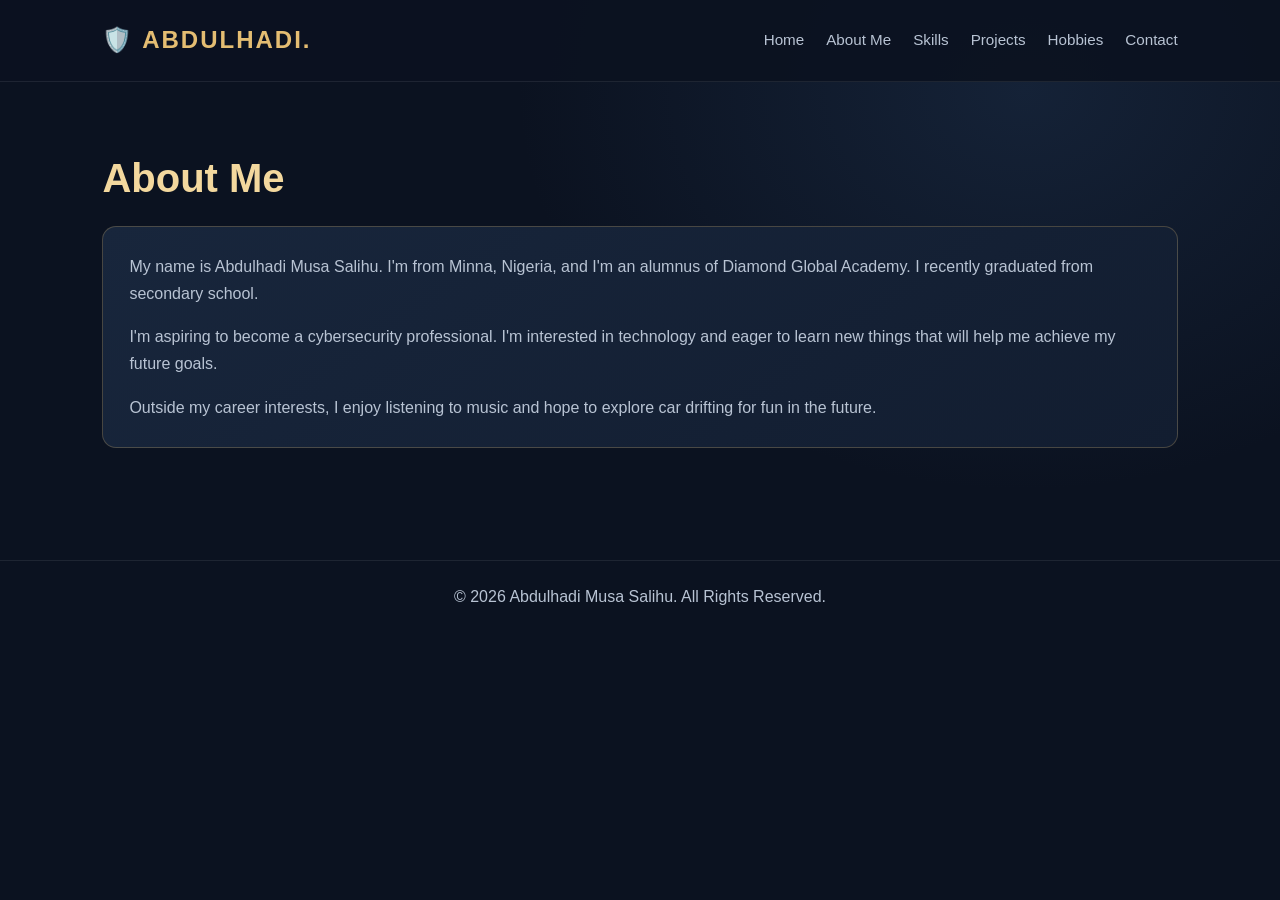
==== About.html @ 29981a08 "renewed the portfolio" ====
<!DOCTYPE html>
<html lang="en">
<head>
    <meta charset="UTF-8">
    <meta name="viewport" content="width=device-width, initial-scale=1.0">
    <title>About Me | Abdulhadi Musa Salihu</title>
    <link rel="stylesheet" href="style.css">
</head>
<body>

    <header>
        <h1>🛡️ ABDULHADI.</h1>

        <nav>
            <a href="index.html">Home</a>
            <a href="about.html">About Me</a>
            <a href="skills.html">Skills</a>
            <a href="projects.html">Projects</a>
            <a href="hobbies.html">Hobbies</a>
            <a href="contact.html">Contact</a>
        </nav>
    </header>

    <main>
        <section id="about">
            <h2>About Me</h2>

            <div class="about-content">
                <p>
                    My name is Abdulhadi Musa Salihu.
                    I'm from Minna, Nigeria, and I'm an
                    alumnus of Diamond Global Academy.
                    I recently graduated from secondary school.
                </p>

                <p>
                    I'm aspiring to become a cybersecurity
                    professional. I'm interested in technology
                    and eager to learn new things that will help
                    me achieve my future goals.
                </p>

                <p>
                    Outside my career interests, I enjoy
                    listening to music and hope to explore
                    car drifting for fun in the future.
                </p>
            </div>
        </section>
    </main>

    <footer>
        <p>&copy; 2026 Abdulhadi Musa Salihu. All Rights Reserved.</p>
    </footer>

</body>
</html>
---- style.css ----
/* Colors and page defaults */
:root {
    color-scheme: dark;
    --background: #0b1220;
    --surface: #121d30;
    --surface-light: #18263c;
    --text: #f4f1e8;
    --muted: #b8c3d3;
    --gold: #e4bd72;
    --gold-light: #f3d89e;
    --border: rgba(228, 189, 114, 0.25);
}

* {
    box-sizing: border-box;
}

html {
    scroll-behavior: smooth;
}

body {
    margin: 0;
    min-height: 100vh;
    background:
        radial-gradient(ellipse at 80% 10%, rgba(43, 71, 108, 0.3), transparent 35%),
        var(--background);
    color: var(--text);
    font-family: "Segoe UI", Arial, sans-serif;
    line-height: 1.7;
}

/* Header and navigation */
header {
    display: flex;
    align-items: center;
    justify-content: space-between;
    gap: 24px;
    padding: 20px 8%;
    border-bottom: 1px solid rgba(255, 255, 255, 0.08);
    background: rgba(11, 18, 32, 0.92);
}

header h1 {
    margin: 0;
    color: var(--gold);
    font-size: 1.5rem;
    letter-spacing: 2px;
    white-space: nowrap;
}

nav {
    display: flex;
    flex-wrap: wrap;
    justify-content: flex-end;
    gap: 8px 22px;
}

nav a {
    color: var(--muted);
    font-size: 0.95rem;
    text-decoration: none;
    transition: color 0.2s ease;
}

nav a:hover,
nav a:focus {
    color: var(--gold-light);
}

/* Page sections */
main {
    width: min(1100px, 84%);
    margin: 0 auto;
}

section {
    padding: 72px 0;
}

section h2 {
    margin: 0 0 24px;
    color: var(--gold-light);
    font-size: clamp(1.8rem, 4vw, 2.5rem);
    line-height: 1.2;
}

section p {
    color: var(--muted);
}

/* Home page */
#home {
    display: grid;
    grid-template-columns: 1.2fr 0.8fr;
    align-items: center;
    gap: 56px;
    min-height: 75vh;
}

.home-content h2 {
    margin-bottom: 12px;
    color: var(--text);
    font-size: clamp(2.3rem, 5vw, 4rem);
}

.home-content h3 {
    margin: 0 0 18px;
    color: var(--gold);
    font-size: 1.25rem;
    font-weight: 500;
}

.home-content p {
    max-width: 560px;
    font-size: 1.08rem;
}

.profile {
    justify-self: center;
    padding: 10px;
    border: 1px solid var(--border);
    border-radius: 24px;
    background: linear-gradient(145deg, var(--surface-light), var(--surface));
    box-shadow: 0 24px 60px rgba(0, 0, 0, 0.35);
}

.profile img {
    display: block;
    width: min(300px, 60vw);
    height: 390px;
    border-radius: 17px;
    object-fit: cover;
    object-position: center 20%;
}

.btn {
    display: inline-block;
    margin-top: 18px;
    padding: 12px 22px;
    border: 1px solid var(--gold);
    border-radius: 7px;
    background: var(--gold);
    color: #172033;
    font-weight: 700;
    text-decoration: none;
    transition: background 0.2s ease, transform 0.2s ease;
}

.btn:hover {
    transform: translateY(-2px);
    background: var(--gold-light);
}

/* About page */
.about-content,
.about-card {
    padding: 26px;
    border: 1px solid var(--border);
    border-radius: 14px;
    background: linear-gradient(145deg, var(--surface-light), var(--surface));
}

.about-content p:first-child {
    margin-top: 0;
}

.about-content p:last-child {
    margin-bottom: 0;
}

.highlight {
    color: var(--gold-light);
    font-weight: 700;
}

/* Skills and hobbies cards */
.skills-container {
    display: grid;
    grid-template-columns: repeat(auto-fit, minmax(210px, 1fr));
    gap: 18px;
}

.skill-card,
.project-card {
    padding: 24px;
    border: 1px solid var(--border);
    border-radius: 14px;
    background: linear-gradient(145deg, var(--surface-light), var(--surface));
    transition: transform 0.2s ease, border-color 0.2s ease;
}

.skill-card:hover,
.project-card:hover {
    transform: translateY(-4px);
    border-color: var(--gold);
}

.skill-card h3,
.project-card h3 {
    margin-top: 0;
    color: var(--gold-light);
}

.skill-card p,
.project-card p {
    margin-bottom: 0;
}

/* Footer */
footer {
    margin-top: 40px;
    padding: 22px 8%;
    border-top: 1px solid rgba(255, 255, 255, 0.08);
    color: var(--muted);
    text-align: center;
}

footer p {
    margin: 0;
}

/* Smaller screens */
@media (max-width: 700px) {
    header {
        align-items: flex-start;
        flex-direction: column;
        padding: 18px 6%;
    }

    nav {
        justify-content: flex-start;
        gap: 10px 16px;
    }

    main {
        width: 88%;
    }

    section {
        padding: 48px 0;
    }

    #home {
        grid-template-columns: 1fr;
        gap: 32px;
        min-height: auto;
    }

    .profile {
        justify-self: start;
    }

    .profile img {
        width: min(300px, 76vw);
        height: 350px;
    }
}
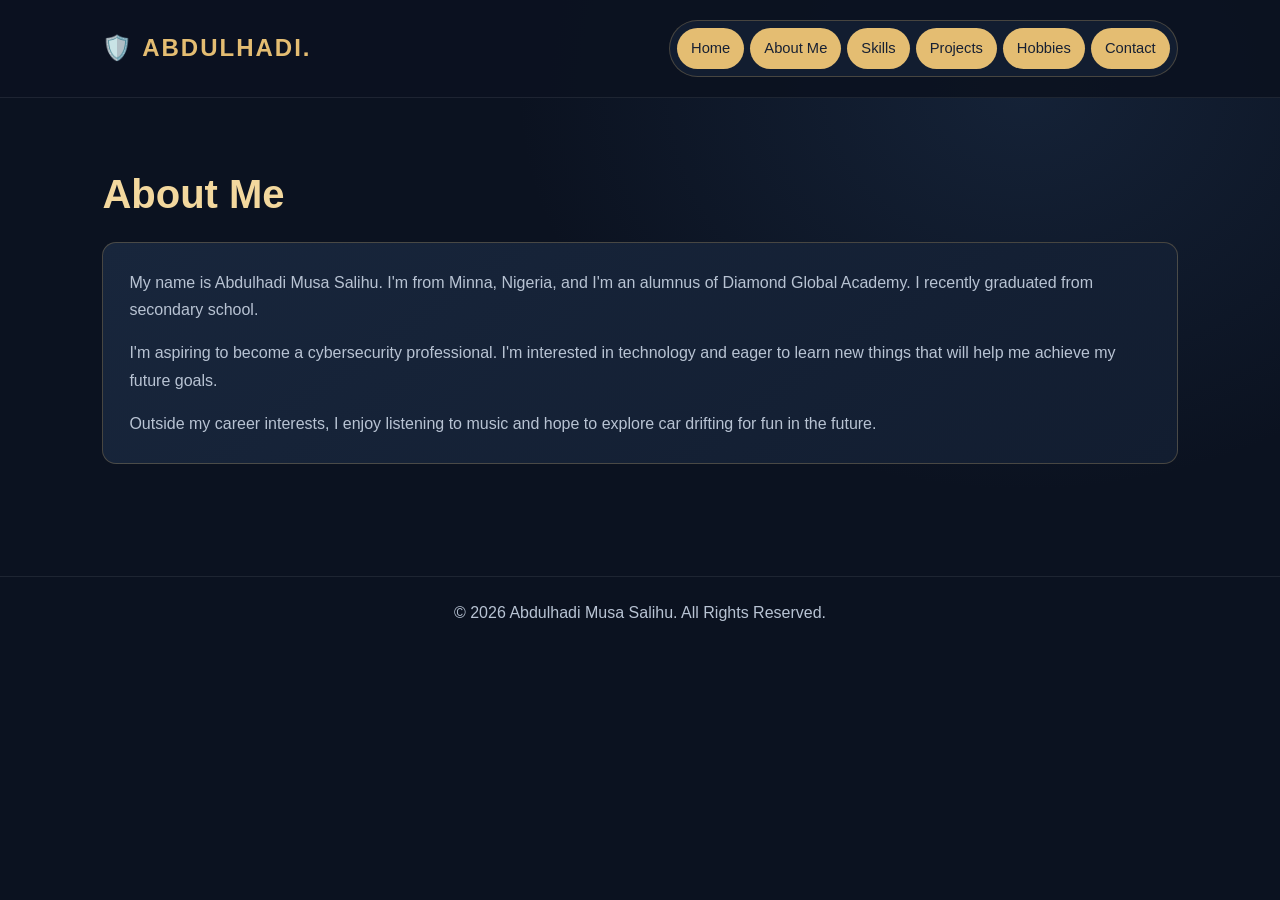
==== commit ac165554: "updated mt portfolio website" ====
--- a/About.html
+++ b/About.html
@@ -5,6 +5,7 @@
     <meta name="viewport" content="width=device-width, initial-scale=1.0">
     <title>About Me | Abdulhadi Musa Salihu</title>
     <link rel="stylesheet" href="style.css">
+    <link rel="Icon" href="img/Favicon.png">
 </head>
 <body>
 
@@ -12,12 +13,12 @@
         <h1>🛡️ ABDULHADI.</h1>
 
         <nav>
-            <a href="index.html">Home</a>
-            <a href="about.html">About Me</a>
-            <a href="skills.html">Skills</a>
-            <a href="projects.html">Projects</a>
-            <a href="hobbies.html">Hobbies</a>
-            <a href="contact.html">Contact</a>
+            <a href="index.html" class="active">Home</a>
+            <a href="about.html" class="active">About Me</a>
+            <a href="skills.html" class="active">Skills</a>
+            <a href="projects.html" class="active">Projects</a>
+            <a href="hobbies.html" class="active">Hobbies</a>
+            <a href="contact.html" class="active">Contact</a>
         </nav>
     </header>
 
--- a/style.css
+++ b/style.css
@@ -54,19 +54,27 @@
     display: flex;
     flex-wrap: wrap;
     justify-content: flex-end;
-    gap: 8px 22px;
+    gap: 6px;
+    padding: 7px;
+    border: 1px solid var(--border);
+    border-radius: 999px;
+    background: var(--surface);
 }
 
 nav a {
+    padding: 8px 14px;
+    border-radius: 999px;
     color: var(--muted);
-    font-size: 0.95rem;
+    font-size: 0.92rem;
     text-decoration: none;
-    transition: color 0.2s ease;
+    transition: background 0.2s ease, color 0.2s ease;
 }
 
 nav a:hover,
-nav a:focus {
-    color: var(--gold-light);
+nav a:focus-visible,
+nav a.active {
+    background: var(--gold);
+    color: #172033;
 }
 
 /* Page sections */
